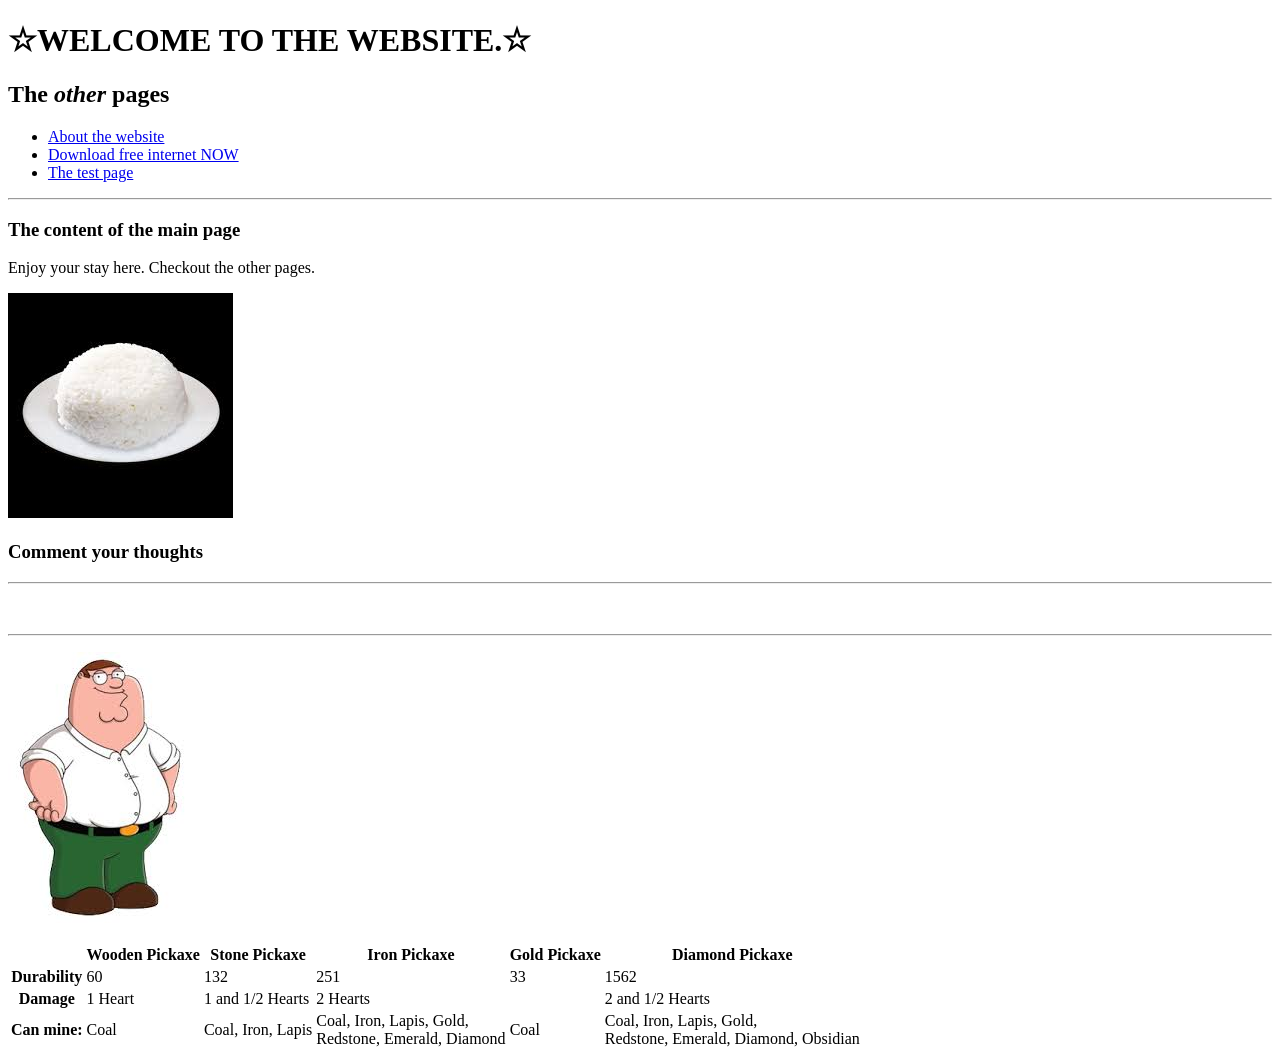
==== index.html @ ab56023c "added a table about minecraft pickaxes" ====
<!doctype html>
<html lang="en-US">

<head>
    <meta charset="utf-8" />
    <meta name="viewport" content="width=device-width" />
    <title>&star;This is my website&star;</title>
</head>

<body>
    <header>
        <h1>&star;WELCOME TO THE WEBSITE.&star;</h1>
        <h2>The <em>other</em> pages</h2>
    </header>
    <nav role="navigation">
        <ul class="navbar">
            <li><a href="about.html">About the website</a></li>
            <li><a href="free-internet.html">Download free internet NOW</a></li>
            <li><a href="trash-page.html">The test page</a></li>
        </ul>
    </nav>
    <hr>

    <h3>The content of the main page</h3>
    <p>Enjoy your stay here. Checkout the other pages.</p>
    <img src="images/rice.png" alt="Image of rice" />

    <h3>Comment your thoughts</h3>
    <hr>
    <blockquote contenteditable="true">

    </blockquote>
    <hr>
    <p>
        <a href="family-guy.html">
            <img src="images/peter.png" alt="Peter Griffin" />
        </a>
    </p>
    <!--comment-->
    <table>
        <tr>
            <td></td>
            <th>Wooden Pickaxe</th>
            <th>Stone Pickaxe</th>
            <th>Iron Pickaxe</th>
            <th>Gold Pickaxe</th>
            <th>Diamond Pickaxe</th>
        </tr>
        <tr>
            <th>Durability</th>
            <td>60</td>
            <td>132</td>
            <td>251</td>
            <td>33</td>
            <td>1562</td>
        </tr>
        <tr>
            <th>Damage</th>
            <td>1 Heart</td>
            <td>1 and 1/2 Hearts</td>
            <td>2 Hearts</td>
            <td></td>
            <td>2 and 1/2 Hearts</td>
        </tr>
        <tr>
            <th>Can mine:</th>
            <td>Coal</td>
            <td>Coal, Iron, Lapis</td>
            <td>Coal, Iron, Lapis, Gold,<br> Redstone, Emerald, Diamond</td>
            <td>Coal</td>
            <td>Coal, Iron, Lapis, Gold,<br> Redstone, Emerald, Diamond, Obsidian</td>
        </tr>
    </table>
</body>

</html>
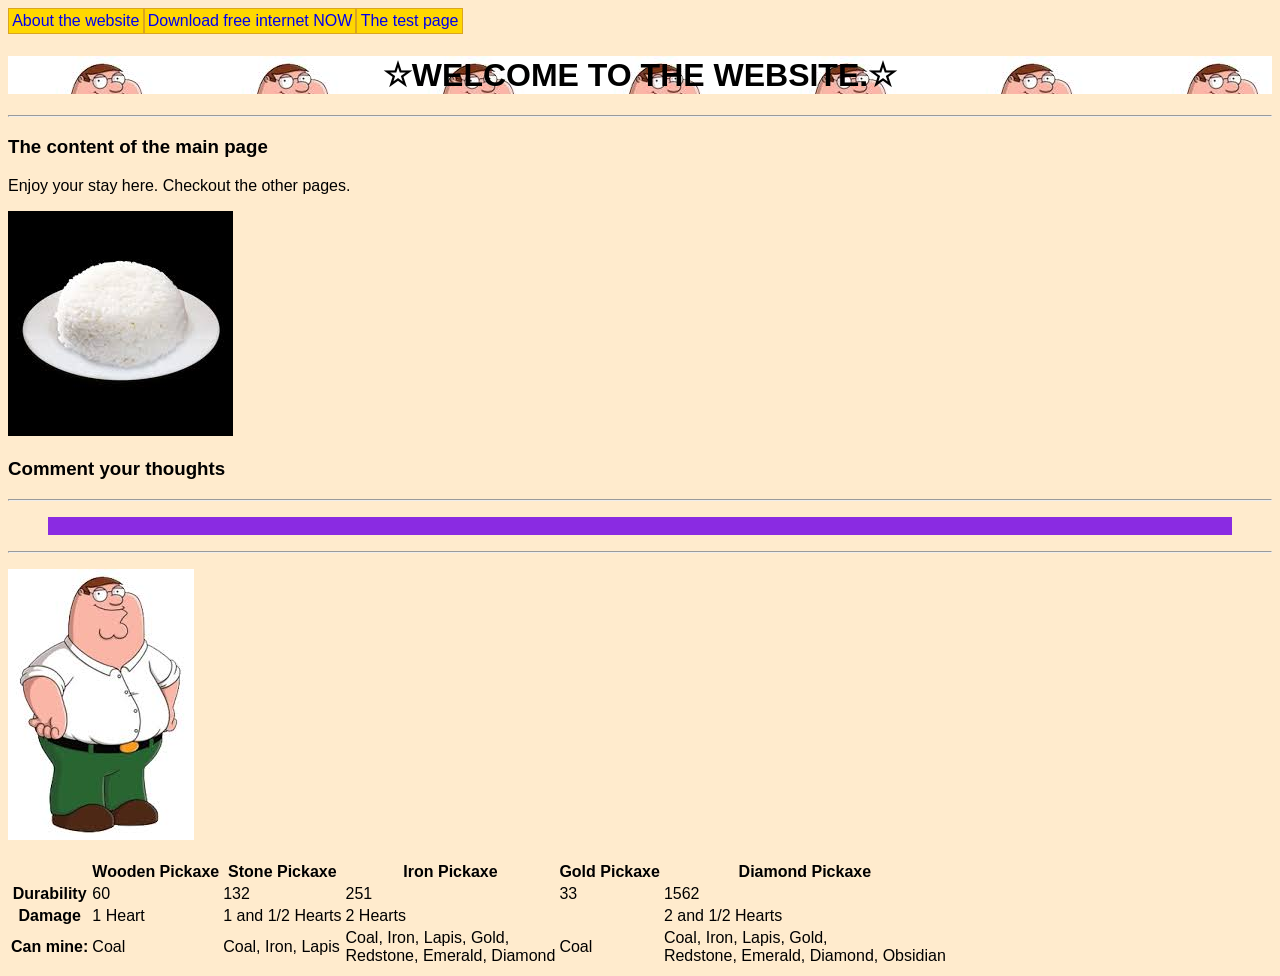
==== commit facccc69: "added working buttons that can take you to other pages. will need to add the navbar to the other pag" ====
--- a/index.html
+++ b/index.html
@@ -5,13 +5,10 @@
     <meta charset="utf-8" />
     <meta name="viewport" content="width=device-width" />
     <title>&star;This is my website&star;</title>
+    <link rel="stylesheet" href="styles.css" />
 </head>
 
 <body>
-    <header>
-        <h1>&star;WELCOME TO THE WEBSITE.&star;</h1>
-        <h2>The <em>other</em> pages</h2>
-    </header>
     <nav role="navigation">
         <ul class="navbar">
             <li><a href="about.html">About the website</a></li>
@@ -19,6 +16,10 @@
             <li><a href="trash-page.html">The test page</a></li>
         </ul>
     </nav>
+    <header>
+        <h1>&star;WELCOME TO THE WEBSITE.&star;</h1>
+    </header>
+    
     <hr>
 
     <h3>The content of the main page</h3>
@@ -27,7 +28,7 @@
 
     <h3>Comment your thoughts</h3>
     <hr>
-    <blockquote contenteditable="true">
+    <blockquote class="userquote" contenteditable="true">
 
     </blockquote>
     <hr>
--- a/styles.css
+++ b/styles.css
@@ -0,0 +1,46 @@
+h1{
+    color: black;
+    background-image: url(images/peter.png);
+    text-align: center;
+}
+
+body{
+    background-color: blanchedalmond;
+    font-family: 'Franklin Gothic Medium', 'Arial Narrow', Arial, sans-serif;
+}
+
+nav ul{
+    display:flex;
+    margin: 0;
+    padding: 0;
+}
+
+.navbar li{
+    border: 1px solid goldenrod;
+    background-color: gold;
+    padding: 0.2em;
+    display: block;
+    color: black;
+}
+
+.navbar a:visited{
+    color: black;
+}
+
+.navbar a:link{
+    text-decoration: none;
+}
+
+.navbar li:hover{
+    opacity: 0.5;
+}
+
+
+.userquote{
+    color:aqua;
+    background-color: blueviolet;
+}
+
+image{
+    border: 2px solid black;
+}
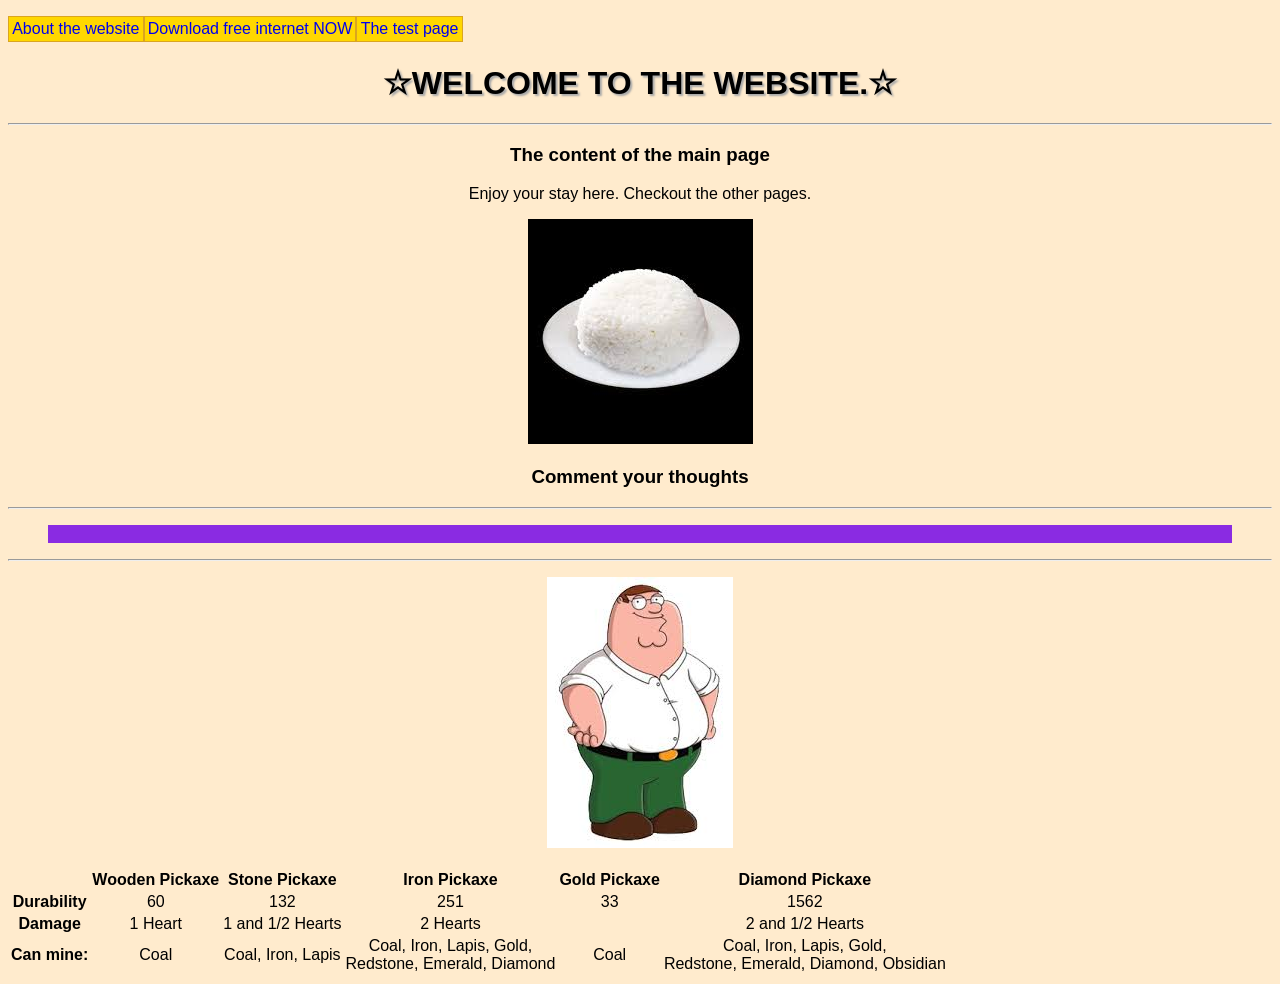
==== commit d3d7cdd4: "added some more visuals" ====
--- a/index.html
+++ b/index.html
@@ -9,6 +9,9 @@
 </head>
 
 <body>
+    <header>
+        <p class="banner"></p>
+    </header>
     <nav role="navigation">
         <ul class="navbar">
             <li><a href="about.html">About the website</a></li>
@@ -16,62 +19,65 @@
             <li><a href="trash-page.html">The test page</a></li>
         </ul>
     </nav>
-    <header>
+
+    <div class="content-wrapper">
         <h1>&star;WELCOME TO THE WEBSITE.&star;</h1>
-    </header>
-    
-    <hr>
 
-    <h3>The content of the main page</h3>
-    <p>Enjoy your stay here. Checkout the other pages.</p>
-    <img src="images/rice.png" alt="Image of rice" />
+        <hr>
 
-    <h3>Comment your thoughts</h3>
-    <hr>
-    <blockquote class="userquote" contenteditable="true">
+        <h3>The content of the main page</h3>
+        <p>Enjoy your stay here. Checkout the other pages.</p>
+        <img src="images/rice.png" alt="Image of rice" />
 
-    </blockquote>
-    <hr>
-    <p>
-        <a href="family-guy.html">
-            <img src="images/peter.png" alt="Peter Griffin" />
-        </a>
-    </p>
-    <!--comment-->
-    <table>
-        <tr>
-            <td></td>
-            <th>Wooden Pickaxe</th>
-            <th>Stone Pickaxe</th>
-            <th>Iron Pickaxe</th>
-            <th>Gold Pickaxe</th>
-            <th>Diamond Pickaxe</th>
-        </tr>
-        <tr>
-            <th>Durability</th>
-            <td>60</td>
-            <td>132</td>
-            <td>251</td>
-            <td>33</td>
-            <td>1562</td>
-        </tr>
-        <tr>
-            <th>Damage</th>
-            <td>1 Heart</td>
-            <td>1 and 1/2 Hearts</td>
-            <td>2 Hearts</td>
-            <td></td>
-            <td>2 and 1/2 Hearts</td>
-        </tr>
-        <tr>
-            <th>Can mine:</th>
-            <td>Coal</td>
-            <td>Coal, Iron, Lapis</td>
-            <td>Coal, Iron, Lapis, Gold,<br> Redstone, Emerald, Diamond</td>
-            <td>Coal</td>
-            <td>Coal, Iron, Lapis, Gold,<br> Redstone, Emerald, Diamond, Obsidian</td>
-        </tr>
-    </table>
+        
+
+        <h3>Comment your thoughts</h3>
+        <hr>
+        <blockquote class="userquote" contenteditable="true">
+
+        </blockquote>
+        <hr>
+        <p>
+            <a href="family-guy.html">
+                <img src="images/peter.png" alt="Peter Griffin" />
+            </a>
+        </p>
+        <!--comment-->
+        <table>
+            <tr>
+                <td></td>
+                <th>Wooden Pickaxe</th>
+                <th>Stone Pickaxe</th>
+                <th>Iron Pickaxe</th>
+                <th>Gold Pickaxe</th>
+                <th>Diamond Pickaxe</th>
+            </tr>
+            <tr>
+                <th>Durability</th>
+                <td>60</td>
+                <td>132</td>
+                <td>251</td>
+                <td>33</td>
+                <td>1562</td>
+            </tr>
+            <tr>
+                <th>Damage</th>
+                <td>1 Heart</td>
+                <td>1 and 1/2 Hearts</td>
+                <td>2 Hearts</td>
+                <td></td>
+                <td>2 and 1/2 Hearts</td>
+            </tr>
+            <tr>
+                <th>Can mine:</th>
+                <td>Coal</td>
+                <td>Coal, Iron, Lapis</td>
+                <td>Coal, Iron, Lapis, Gold,<br> Redstone, Emerald, Diamond</td>
+                <td>Coal</td>
+                <td>Coal, Iron, Lapis, Gold,<br> Redstone, Emerald, Diamond, Obsidian</td>
+            </tr>
+        </table>
+    </div>
 </body>
 
 </html>
--- a/styles.css
+++ b/styles.css
@@ -1,12 +1,23 @@
-h1{
+.banner{
     color: black;
     background-image: url(images/peter.png);
     text-align: center;
+    text-shadow: 2px 2px 2px darkgrey;
 }
 
 body{
     background-color: blanchedalmond;
     font-family: 'Franklin Gothic Medium', 'Arial Narrow', Arial, sans-serif;
+}
+
+.family-guy{
+    background-image: url(images/family-guy-room.jpg);
+    background-repeat: no-repeat;
+    background-size: cover;
+}
+
+.content-wrapper{
+    text-align: center;
 }
 
 nav ul{
@@ -21,6 +32,12 @@
     padding: 0.2em;
     display: block;
     color: black;
+}
+
+h1{
+    color: black;
+    text-align: center;
+    text-shadow: 2px 2px 2px darkgrey;
 }
 
 .navbar a:visited{
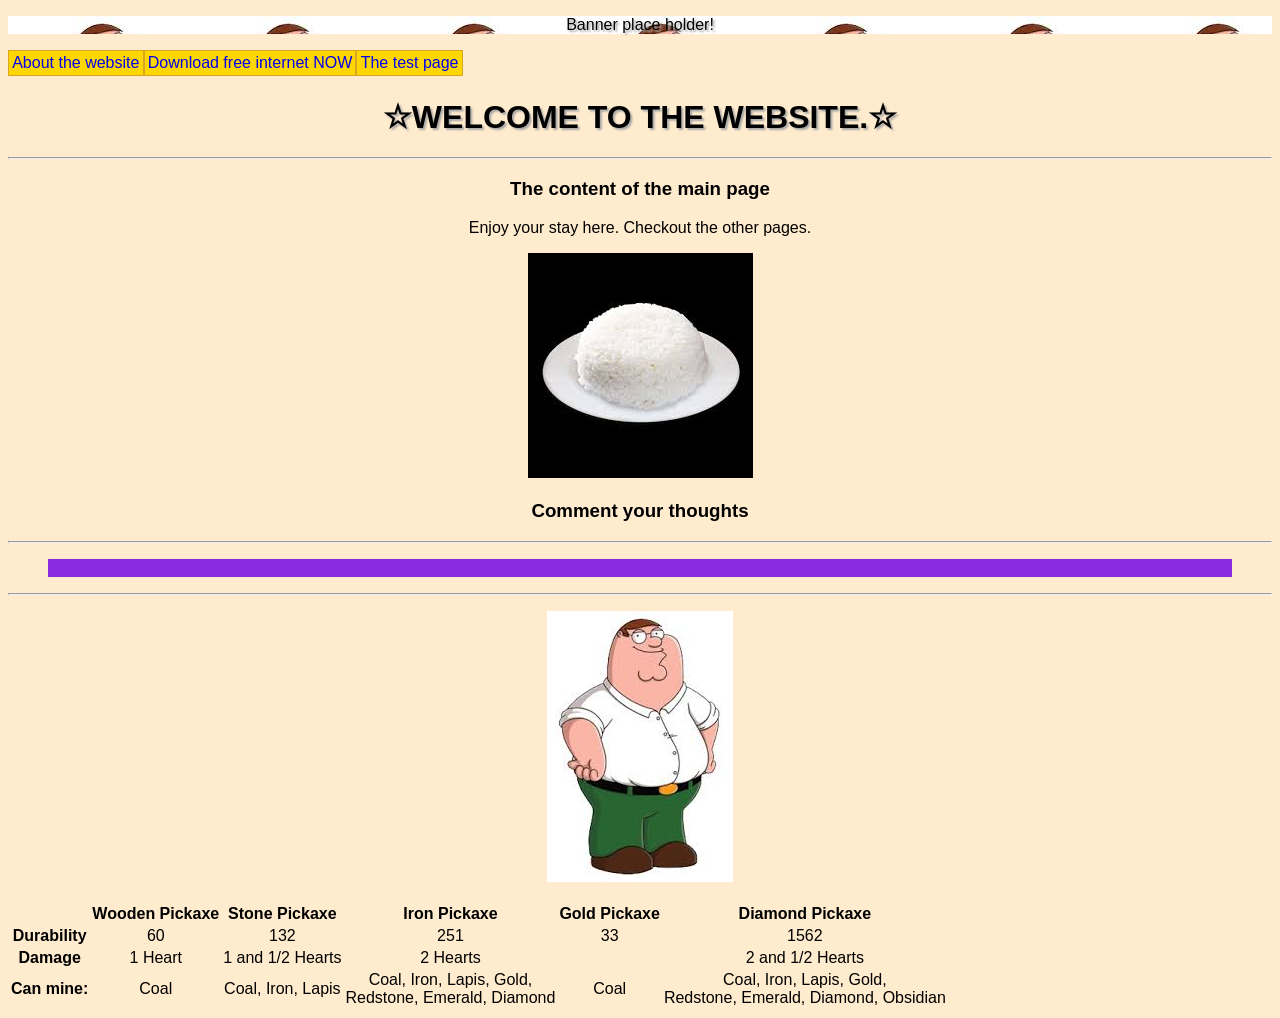
==== commit 11d02329: "added comments to style css, added some stuff for banner in index" ====
--- a/index.html
+++ b/index.html
@@ -9,8 +9,8 @@
 </head>
 
 <body>
-    <header>
-        <p class="banner"></p>
+    <header class="header">
+        <p class="banner">Banner place holder!</p>
     </header>
     <nav role="navigation">
         <ul class="navbar">
@@ -78,6 +78,9 @@
             </tr>
         </table>
     </div>
+    <footer class="footer">
+
+    </footer>
 </body>
 
 </html>
--- a/styles.css
+++ b/styles.css
@@ -1,3 +1,8 @@
+/*global*/
+.header{
+    background-color: black;
+}
+
 .banner{
     color: black;
     background-image: url(images/peter.png);
@@ -10,16 +15,21 @@
     font-family: 'Franklin Gothic Medium', 'Arial Narrow', Arial, sans-serif;
 }
 
-.family-guy{
-    background-image: url(images/family-guy-room.jpg);
-    background-repeat: no-repeat;
-    background-size: cover;
-}
-
 .content-wrapper{
     text-align: center;
 }
 
+h1{
+    color: black;
+    text-align: center;
+    text-shadow: 2px 2px 2px darkgrey;
+}
+
+image{
+    border: 2px solid black;
+}
+
+/*navbar*/
 nav ul{
     display:flex;
     margin: 0;
@@ -34,11 +44,6 @@
     color: black;
 }
 
-h1{
-    color: black;
-    text-align: center;
-    text-shadow: 2px 2px 2px darkgrey;
-}
 
 .navbar a:visited{
     color: black;
@@ -52,12 +57,15 @@
     opacity: 0.5;
 }
 
-
+/*idk what this category is*/
 .userquote{
     color:aqua;
     background-color: blueviolet;
 }
 
-image{
-    border: 2px solid black;
-}
+/*family guy*/
+.family-guy{
+    background-image: url(images/family-guy-room.jpg);
+    background-repeat: no-repeat;
+    background-size: cover;
+}
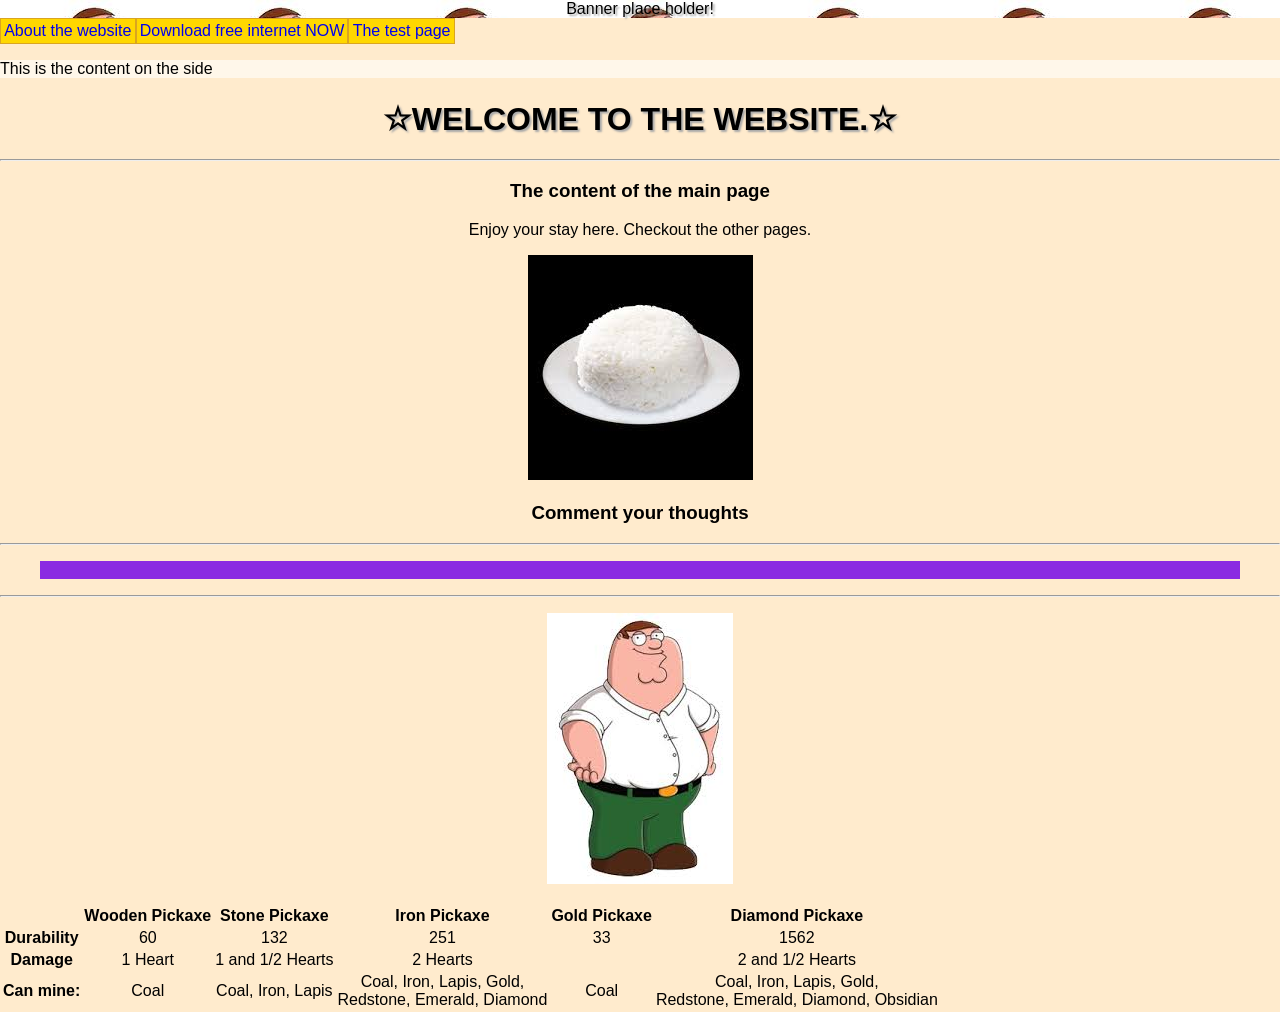
==== commit 694b4b31: "managed to get the banner to touch the top of the screen. image in family guy background doesn't get" ====
--- a/index.html
+++ b/index.html
@@ -19,6 +19,10 @@
             <li><a href="trash-page.html">The test page</a></li>
         </ul>
     </nav>
+
+    <aside class="sidebar">
+        <p>This is the content on the side</p>
+    </aside>
 
     <div class="content-wrapper">
         <h1>&star;WELCOME TO THE WEBSITE.&star;</h1>
--- a/styles.css
+++ b/styles.css
@@ -8,10 +8,20 @@
     background-image: url(images/peter.png);
     text-align: center;
     text-shadow: 2px 2px 2px darkgrey;
+    
+    padding: 0;
+    border: 0;
+    margin: 0;
+    
+}
+
+html, body{
+    height: 100%;
 }
 
 body{
     background-color: blanchedalmond;
+    margin: 0;
     font-family: 'Franklin Gothic Medium', 'Arial Narrow', Arial, sans-serif;
 }
 
@@ -57,6 +67,12 @@
     opacity: 0.5;
 }
 
+/*aside*/
+.sidebar{
+    /*slightly lighter background color than the body one*/
+    background-color: rgb(255, 247, 234);
+}
+
 /*idk what this category is*/
 .userquote{
     color:aqua;
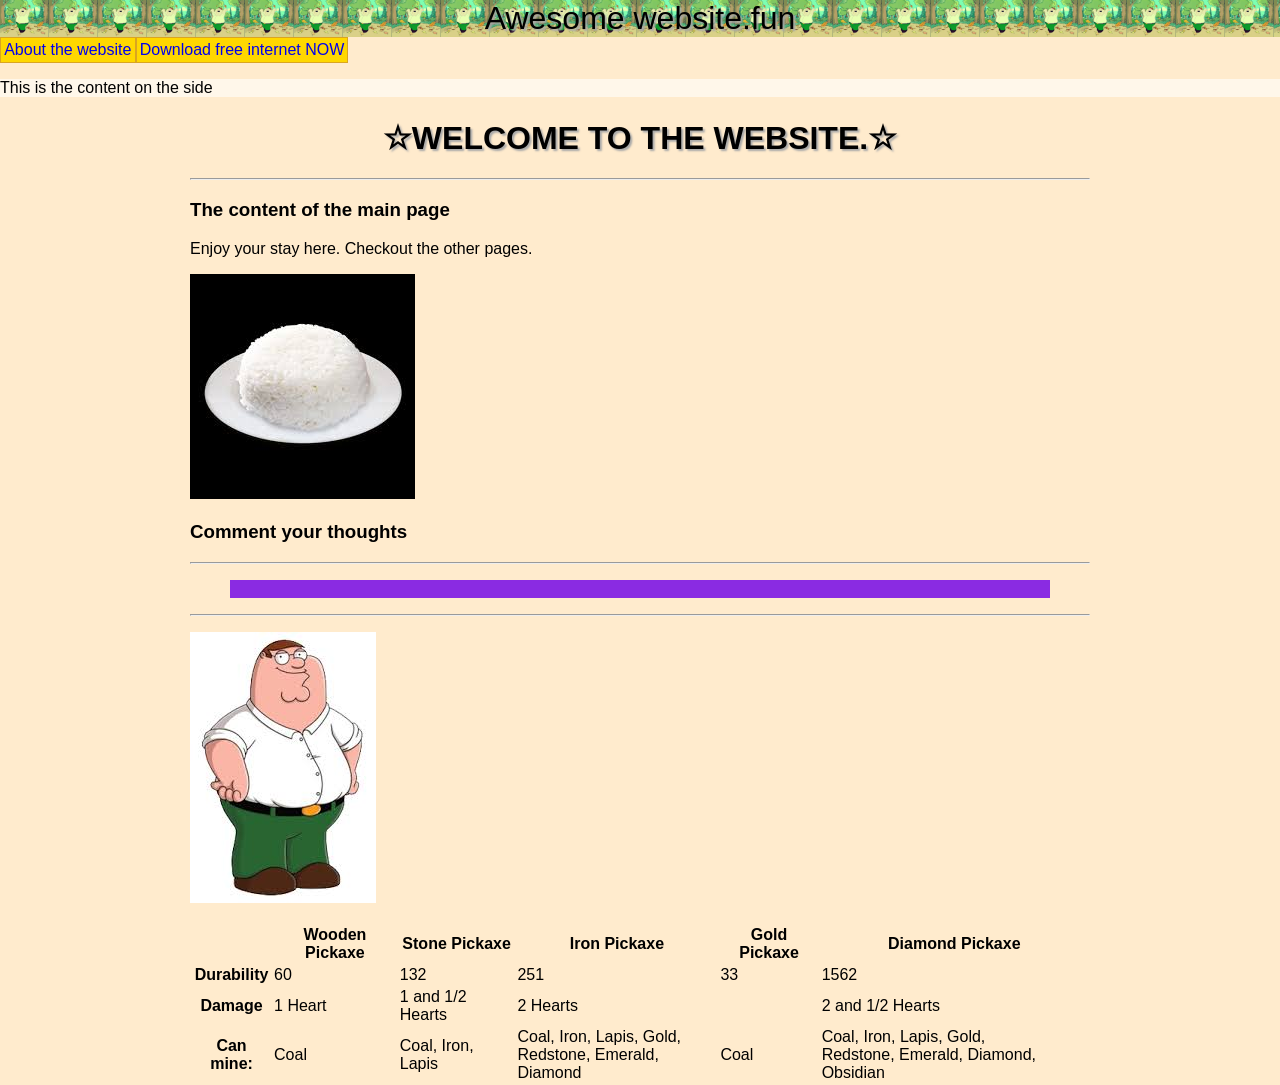
==== commit 6fd9a74a: "added a banner to all pages except virus html" ====
--- a/index.html
+++ b/index.html
@@ -10,13 +10,12 @@
 
 <body>
     <header class="header">
-        <p class="banner">Banner place holder!</p>
+        <p class="banner">Awesome website.fun</p>
     </header>
     <nav role="navigation">
         <ul class="navbar">
             <li><a href="about.html">About the website</a></li>
             <li><a href="free-internet.html">Download free internet NOW</a></li>
-            <li><a href="trash-page.html">The test page</a></li>
         </ul>
     </nav>
 
--- a/styles.css
+++ b/styles.css
@@ -4,13 +4,13 @@
 }
 
 .banner{
+    background-image: url(images/happy-peter.jpg);
+    background-size: contain;
     color: black;
-    background-image: url(images/peter.png);
     text-align: center;
+    font-size:xx-large;
     text-shadow: 2px 2px 2px darkgrey;
-    
-    padding: 0;
-    border: 0;
+    display: block;
     margin: 0;
     
 }
@@ -25,9 +25,7 @@
     font-family: 'Franklin Gothic Medium', 'Arial Narrow', Arial, sans-serif;
 }
 
-.content-wrapper{
-    text-align: center;
-}
+
 
 h1{
     color: black;
@@ -37,6 +35,12 @@
 
 image{
     border: 2px solid black;
+}
+
+.content-wrapper{
+    margin: 0 auto;
+    padding: 30;
+    max-width: 900px;
 }
 
 /*navbar*/
@@ -80,6 +84,8 @@
 }
 
 /*family guy*/
+
+
 .family-guy{
     background-image: url(images/family-guy-room.jpg);
     background-repeat: no-repeat;
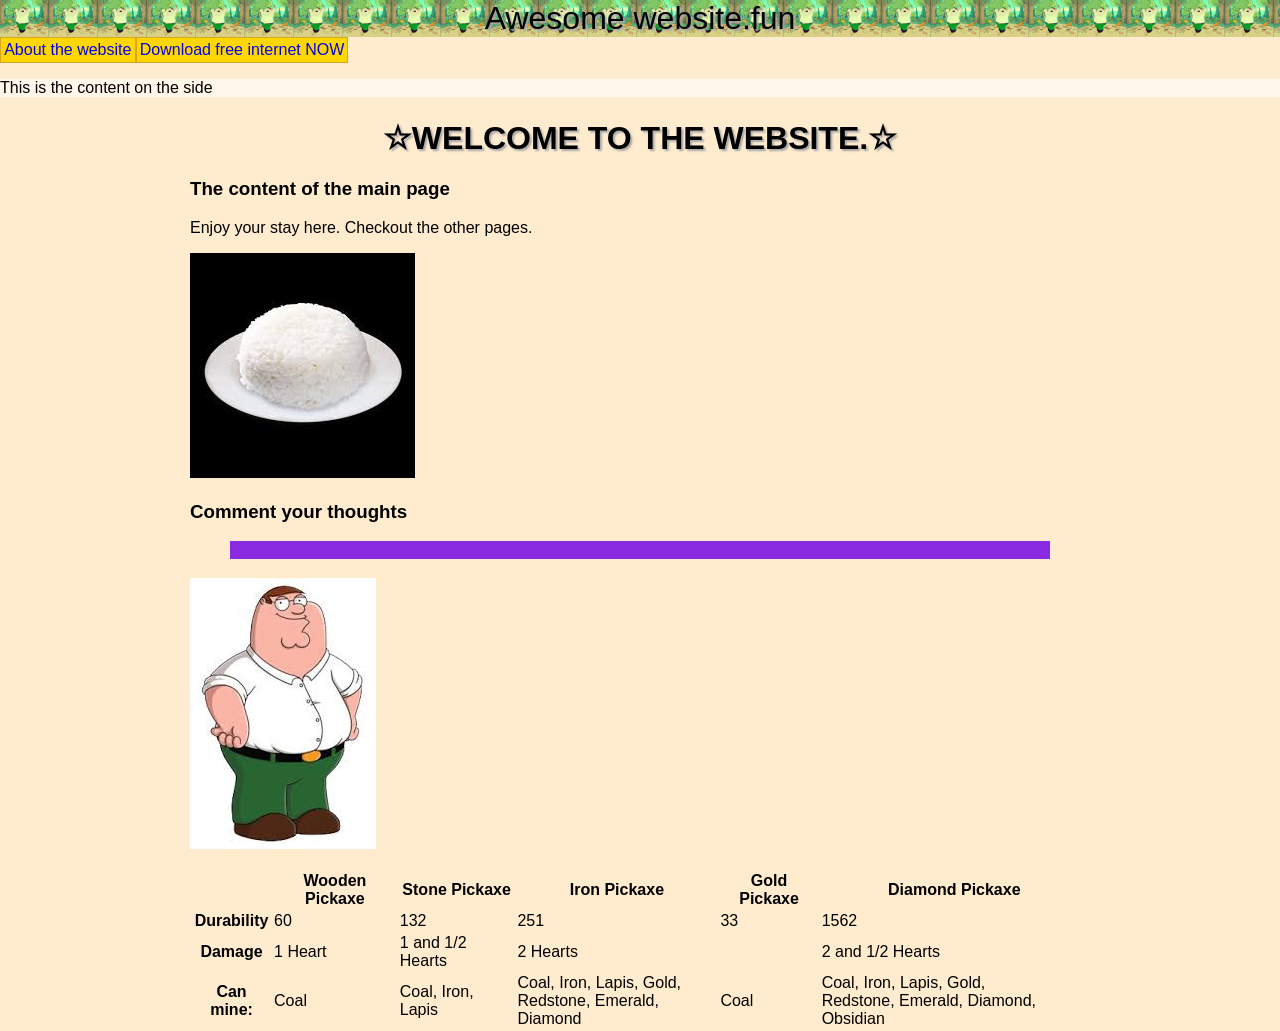
==== commit 613d73d3: "removed hr from html files" ====
--- a/index.html
+++ b/index.html
@@ -26,7 +26,6 @@
     <div class="content-wrapper">
         <h1>&star;WELCOME TO THE WEBSITE.&star;</h1>
 
-        <hr>
 
         <h3>The content of the main page</h3>
         <p>Enjoy your stay here. Checkout the other pages.</p>
@@ -35,11 +34,9 @@
         
 
         <h3>Comment your thoughts</h3>
-        <hr>
         <blockquote class="userquote" contenteditable="true">
 
         </blockquote>
-        <hr>
         <p>
             <a href="family-guy.html">
                 <img src="images/peter.png" alt="Peter Griffin" />
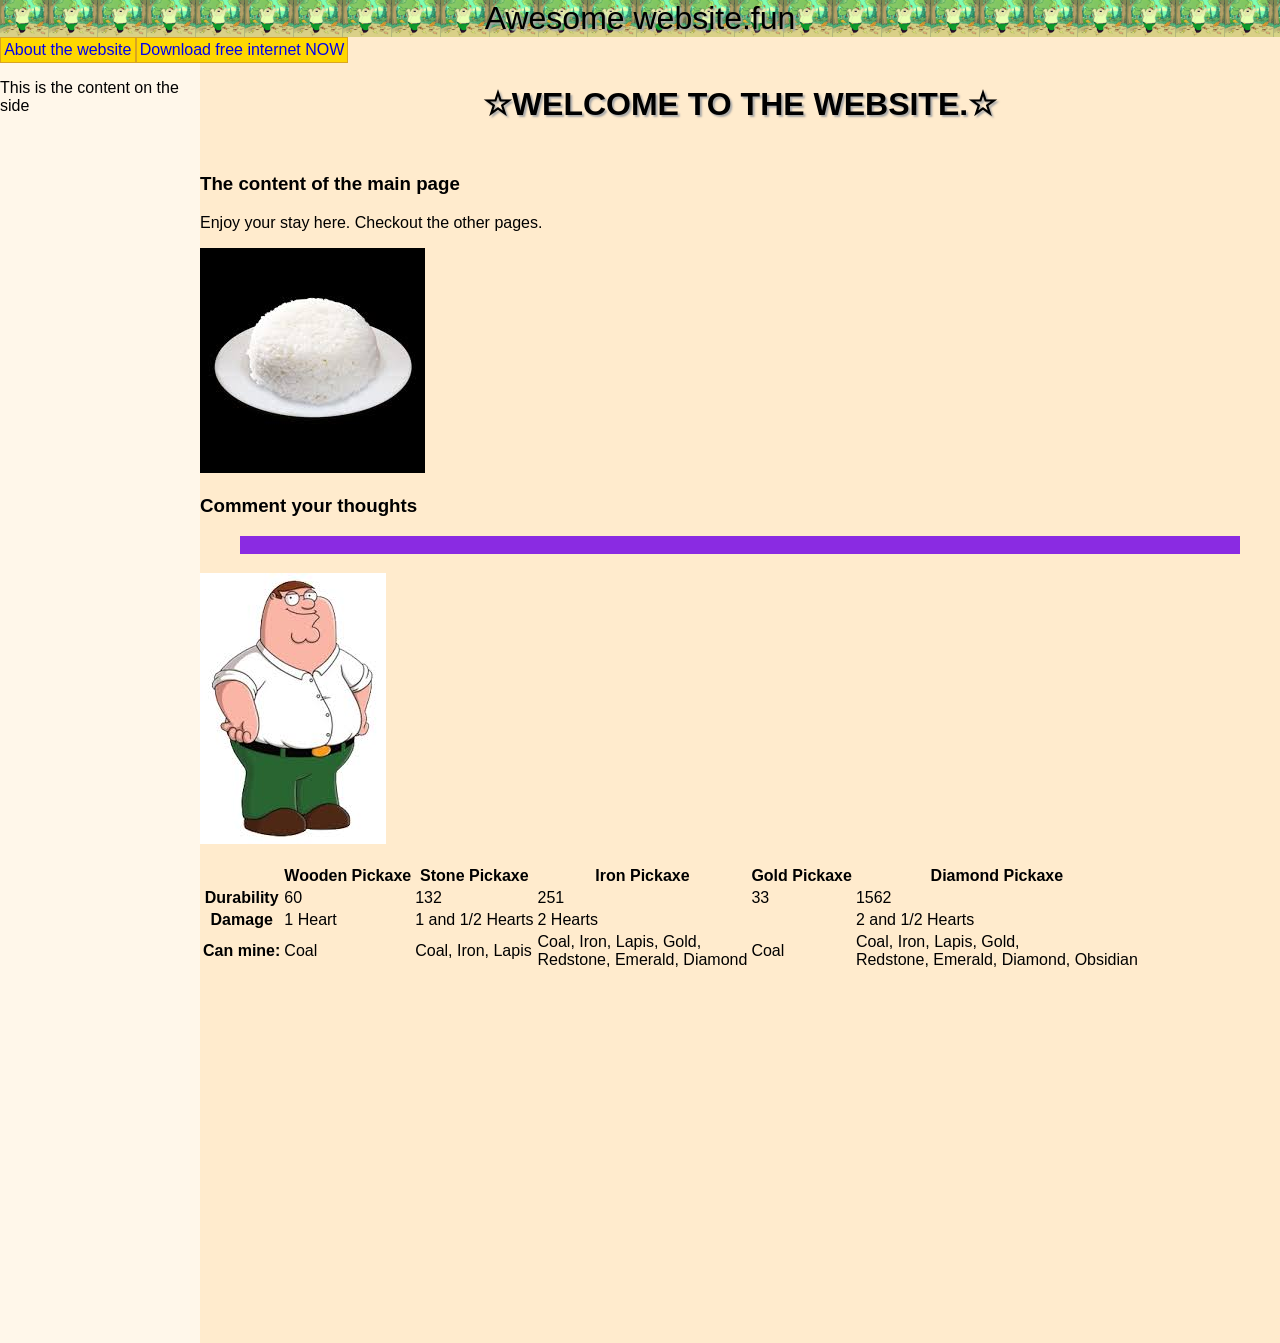
==== commit ba33d213: "trying to add a sidebar with grid" ====
--- a/index.html
+++ b/index.html
@@ -8,7 +8,7 @@
     <link rel="stylesheet" href="styles.css" />
 </head>
 
-<body>
+<body class="home">
     <header class="header">
         <p class="banner">Awesome website.fun</p>
     </header>
@@ -19,19 +19,18 @@
         </ul>
     </nav>
 
+    <div class="grid-container">
     <aside class="sidebar">
         <p>This is the content on the side</p>
     </aside>
 
-    <div class="content-wrapper">
+    <div class="main">
+
         <h1>&star;WELCOME TO THE WEBSITE.&star;</h1>
-
 
         <h3>The content of the main page</h3>
         <p>Enjoy your stay here. Checkout the other pages.</p>
         <img src="images/rice.png" alt="Image of rice" />
-
-        
 
         <h3>Comment your thoughts</h3>
         <blockquote class="userquote" contenteditable="true">
@@ -78,6 +77,7 @@
             </tr>
         </table>
     </div>
+    </div>
     <footer class="footer">
 
     </footer>
--- a/styles.css
+++ b/styles.css
@@ -1,6 +1,7 @@
 /*global*/
 .header{
     background-color: black;
+    position: relative;
 }
 
 .banner{
@@ -31,6 +32,7 @@
     color: black;
     text-align: center;
     text-shadow: 2px 2px 2px darkgrey;
+    margin-bottom: 50px;
 }
 
 image{
@@ -42,6 +44,7 @@
     padding: 30;
     max-width: 900px;
 }
+
 
 /*navbar*/
 nav ul{
@@ -56,6 +59,8 @@
     padding: 0.2em;
     display: block;
     color: black;
+    position: sticky;
+    top: 0;
 }
 
 
@@ -71,10 +76,25 @@
     opacity: 0.5;
 }
 
+/*grid*/
+.grid-container{
+    width: 100%;
+    display: grid;
+    grid-template-areas: "sidebar main";
+    grid-template-columns: 200px auto;
+}
+
+.main{
+    grid-area: main;
+    height: 100vw;
+}
+
 /*aside*/
 .sidebar{
     /*slightly lighter background color than the body one*/
+    grid-area: sidebar;
     background-color: rgb(255, 247, 234);
+    height: 100vw;
 }
 
 /*idk what this category is*/
